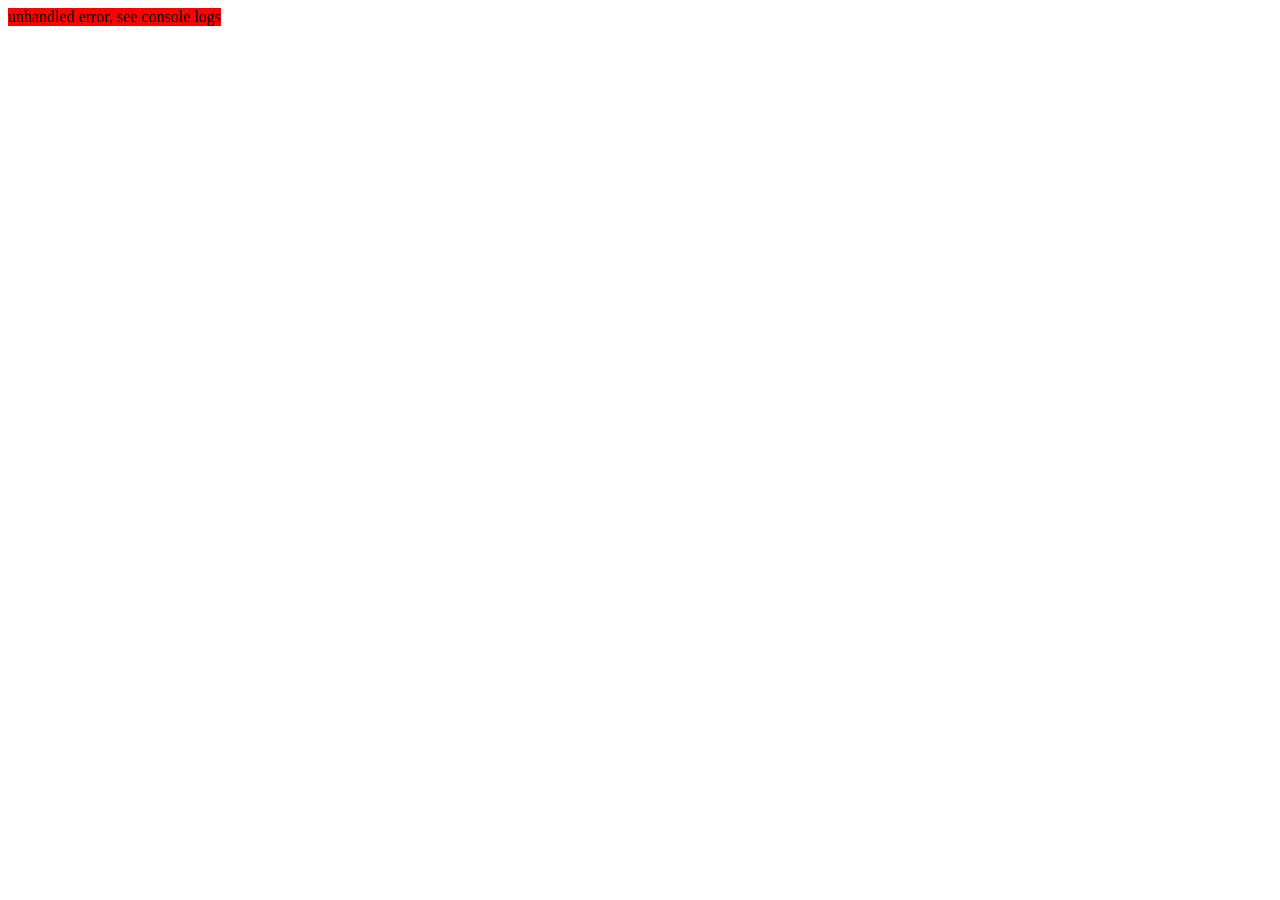
==== index.html @ ba590bd5 "Initial commit - hello world" ====
<!DOCTYPE html>
<html>
<head>
    <meta name="viewport" content="width=device-width, initial-scale=1">
    <link rel="icon" href="data:;base64,iVBORw0KGgo="> <!-- Empty favicon -->
    <title>LWCW forms</title>
</head>
<body>
    <div id="error-message" style="background-color: red; position: fixed; display: none">
        unhandled error, see console logs
    </div>
    <script>
        window.addEventListener('error', () => {
            document.getElementById('error-message').style.display = 'block';
        }, /* catch resource loading errors as well */ true);
        window.onunhandledrejection = () => {
            document.getElementById('error-message').style.display = 'block';
        };
    </script>


    <script type="module" src="./main.js"></script>
</body>
</html>
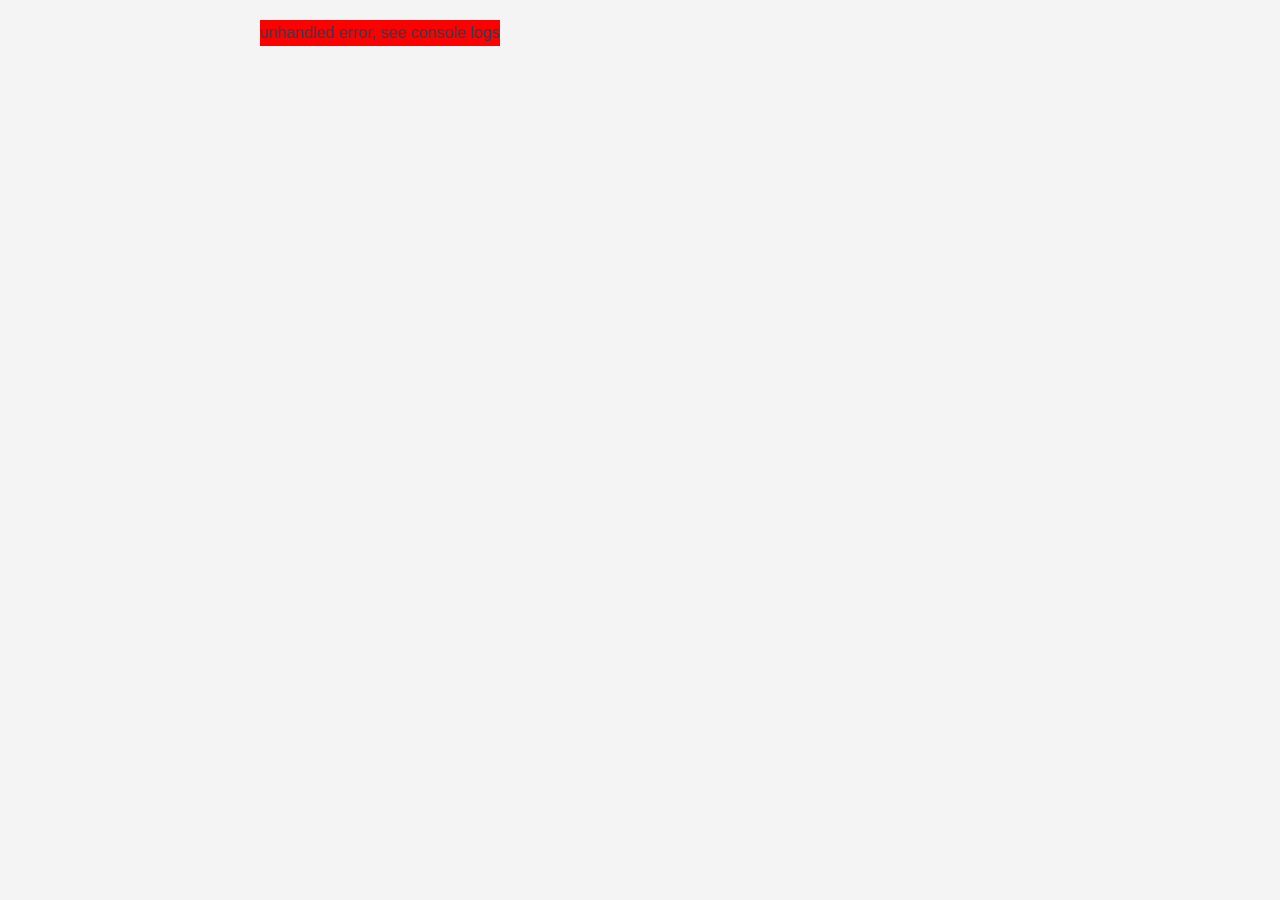
==== commit c64c2cde: "Styling" ====
--- a/index.html
+++ b/index.html
@@ -4,6 +4,7 @@
     <meta name="viewport" content="width=device-width, initial-scale=1">
     <link rel="icon" href="data:;base64,iVBORw0KGgo="> <!-- Empty favicon -->
     <title>LWCW forms</title>
+    <link rel="stylesheet" href="./style.css">
 </head>
 <body>
     <div id="error-message" style="background-color: red; position: fixed; display: none">
@@ -18,6 +19,7 @@
         };
     </script>
 
+    <div id="root"></div>
 
     <script type="module" src="./main.js"></script>
 </body>
--- a/style.css
+++ b/style.css
@@ -0,0 +1,182 @@
+* {
+    box-sizing: border-box;
+}
+
+:root {
+    --background-color: #f4f4f4;
+
+    /* For interactive elements like buttons */
+    --primary-color: #3498db;
+
+    /* Hover state for interactive elements */
+    --secondary-color: #2980b9;
+
+    --text-color: #2c3e50;
+
+    /* For borders and disabled elements */
+    --neutral-color: #bdc3c7;
+
+    /* For hovered borders and for accented text */
+    --accent-color: #aaa;
+}
+
+body {
+    font-family: Arial, sans-serif;
+    line-height: 1.6;
+    color: var(--text-color);
+    max-width: 800px;
+    margin: 0 auto;
+    padding: 20px;
+    background-color: var(--background-color);
+}
+
+h3 {
+    color: var(--text-color);
+}
+
+p {
+    /* TODO: it's currently used in two places: canary warning and contribution description.
+       Probably these should be different styles. */
+    margin-top: 5px;
+    margin-bottom: 15px;
+}
+
+.large-indicator {
+    width: 150px;
+    height: 150px;
+}
+
+/* Participant selector UI */
+
+.sticky-header {
+    position: sticky;
+    top: 0;
+    background-color: var(--background-color);
+    padding: 10px 0;
+    z-index: 1000;
+}
+
+.filter-info {
+    font-size: 14px;
+    margin-top: 5px;
+    margin-left: 15px;
+}
+
+.filter-link {
+    color: var(--primary-color);
+    text-decoration: underline;
+    cursor: pointer;
+}
+
+.filter-link:hover {
+    color: var(--secondary-color);
+}
+
+.filter-link:focus {
+    /* TODO */
+    outline: 1px dotted #3498db;
+}
+
+input[type="text"], button {
+    font-size: 16px;
+    padding: 10px;
+    margin: 5px;
+}
+
+input[type="text"] {
+    width: 250px;
+    border: 1px solid var(--neutral-color);
+    background-color: white;
+}
+
+button {
+    background-color: #3498db;
+    color: white;
+    cursor: pointer;
+    border: none;
+}
+
+button:hover:not(:disabled) {
+    background-color: var(--secondary-color);
+}
+
+button:disabled {
+    background-color: var(--neutral-color);
+    cursor: default;
+}
+
+.adding-indicator {
+    width: 36px;
+    height: 36px;
+}
+
+table {
+    width: 100%;
+    max-width: 500px;
+    border-collapse: collapse;
+    margin-top: 20px;
+}
+
+td {
+    padding: 10px;
+    border-bottom: 1px solid #ddd;
+}
+
+td:nth-child(2) {
+    width: 1%;
+}
+
+/* Contributions UI */
+
+input[type="checkbox"] {
+    appearance: none;
+    -webkit-appearance: none;
+    -moz-appearance: none;
+
+    margin: 3px;
+    width: 20px;
+    height: 20px;
+    border: 2px solid #bdc3c7;
+    cursor: pointer;
+}
+
+input[type="checkbox"]:hover {
+    border: 2px solid var(--accent-color);
+}
+
+
+input[type="checkbox"]::before {
+    content: "";
+    display: block;
+    width: 12px;
+    height: 12px;
+    margin: 2px;
+}
+
+input[type="checkbox"]:checked::before {
+    transform: scale(1);
+    background-color: var(--primary-color);
+}
+
+.checkbox-indicator {
+    width: 20px;
+    height: 20px;
+}
+
+.contribution {
+    background-color: white;
+    padding: 10px;
+    margin-bottom: 20px;
+    box-shadow: 0 2px 4px rgba(0,0,0,0.1);
+
+    gap: 5px;
+}
+
+.contribution-header {
+    font-weight: bold;
+    margin-bottom: 10px;
+}
+
+.contribution-owner {
+    color: var(--accent-color);
+}
